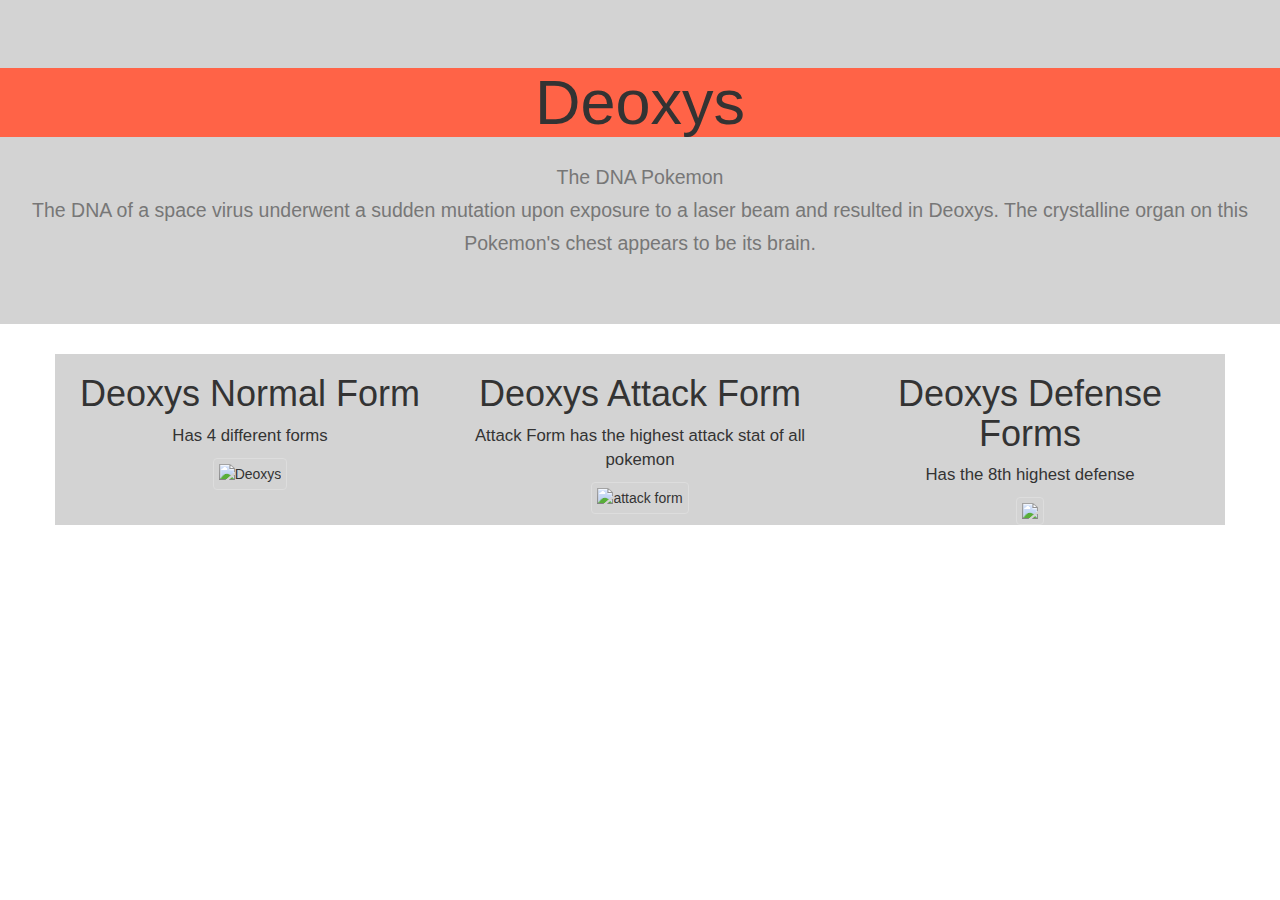
==== FavoriteAnimal2.html @ 8f620608 "First commit" ====
<!DOCTYPE html>
<html lang="en">
    <head>
        <title>Jaylin Jones</title>
  <meta name="viewport" content="width=device-width, initial-scale=1">
  <link rel="stylesheet" href="https://maxcdn.bootstrapcdn.com/bootstrap/3.3.7/css/bootstrap.min.css">
  <script src="https://ajax.googleapis.com/ajax/libs/jquery/3.3.1/jquery.min.js"></script>
  <script src="https://maxcdn.bootstrapcdn.com/bootstrap/3.3.7/js/bootstrap.min.js"></script>
    </head>
    <style>
img {
    border: 1px solid #ddd; /* Gray border */
    border-radius: 4px;  /* Rounded border */
    padding: 5px; /* Some padding */
    width: 150px; /* Set a small width */
}

/* Add a hover effect (blue shadow) */
img:hover {
    box-shadow: 0 0 2px 1px rgba(0, 140, 186, 0.5);
}
</style>
    <body>
       
        <div class="jumbotron text-center" style=background-color:lightgrey
        
       <center>
          <h1 style="background-color:Tomato">Deoxys</h1>
          <h2><small>The DNA Pokemon<br>The DNA of a space virus underwent a sudden mutation upon exposure to a laser beam and resulted in Deoxys. The crystalline organ on this Pokemon's chest appears to be its brain.</small><h2>
        </center>
        </div>
        
        <center>
        <div class="container" style="background-color:Lightgrey">  
            <div class="row">
            <div class="col-sm-4">
            <h1>Deoxys Normal Form</h1>
               <p><big>Has 4 different forms</big></p>
         <img src="https://cdn.bulbagarden.net/upload/thumb/e/e7/386Deoxys.png/250px-386Deoxys.png" alt="Deoxys" style="width:300px">
            </div>
            <div class="col-sm-4">
               <h1>Deoxys Attack Form</h1>
            <p><big>Attack Form has the highest attack stat of all pokemon</big></p>
        <img src="https://img.pokemondb.net/artwork/deoxys-attack.jpg" alt="attack form" style="width:300px">
        </div>
        <div class="col-sm-4">
                <h1>Deoxys Defense Forms</h1>
                <p><big>Has the 8th highest defense</big></p>
        <img src="https://img.pokemondb.net/artwork/deoxys-defense.jpg" style="width:300px">
        </div>
             </div>
             </div>
            </div>
            </div>
    </center>
      

       
        </body>
    
</html>
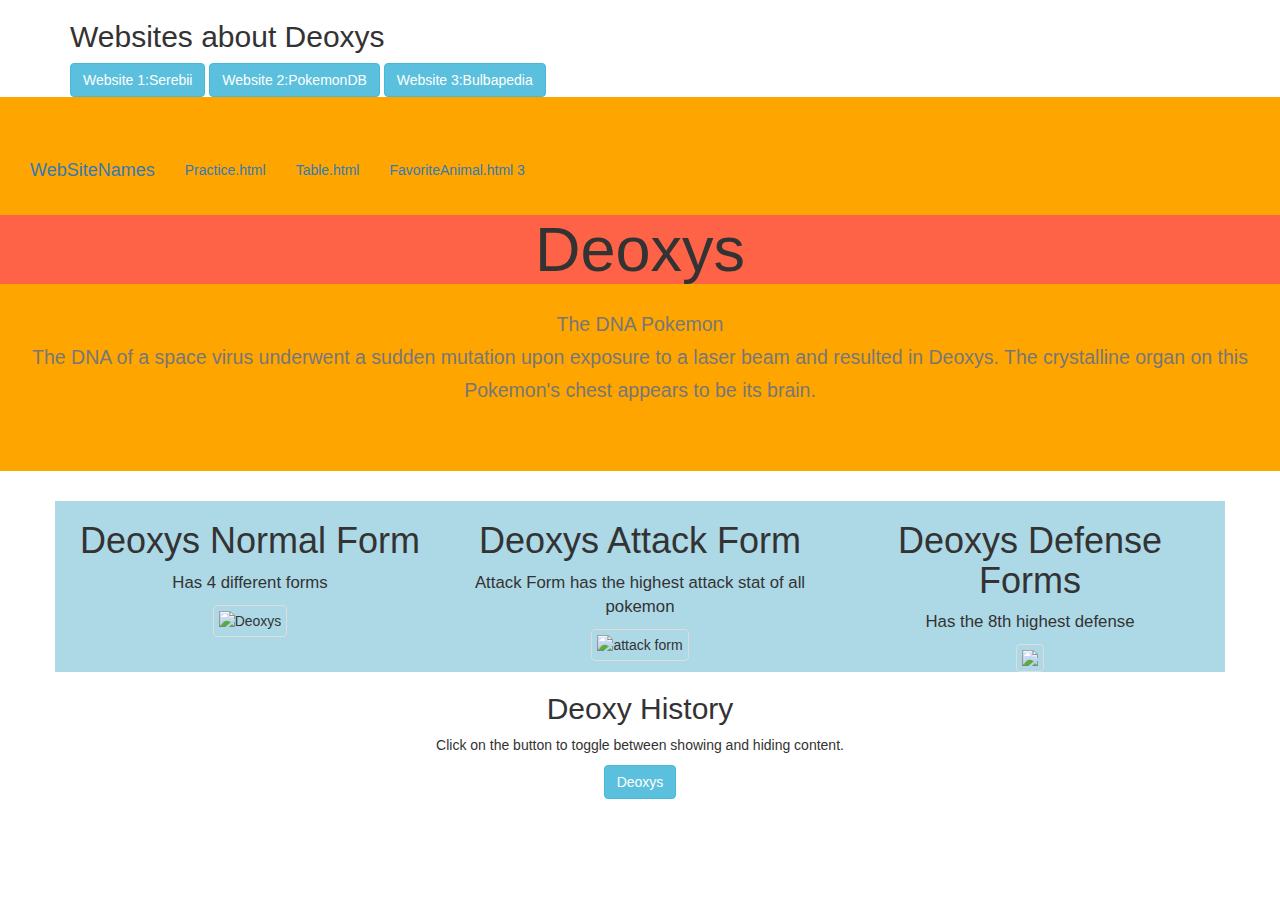
==== commit ff6b8676: "First commit" ====
--- a/FavoriteAnimal2.html
+++ b/FavoriteAnimal2.html
@@ -21,9 +21,25 @@
 }
 </style>
     <body>
-       
-        <div class="jumbotron text-center" style=background-color:lightgrey
-        
+       <div class="container">
+           <h2>Websites about Deoxys</h2>
+        <a href="https://www.serebii.net/pokedex-xy/386.shtml "class="btn btn-info" role="button">Website 1:Serebii</a>
+        <a href="https://pokemondb.net/pokedex/deoxys" class="btn btn-info" role="button">Website 2:PokemonDB</a>
+        <a href="https://bulbapedia.bulbagarden.net/wiki/Deoxys_(Pok%C3%A9mon)" class="btn btn-info" role="button">Website 3:Bulbapedia</a>
+       </div>
+        <div class="jumbotron text-center" style=background-color:orange
+        <nav class="navbar navbar-default">
+  <div class="container-fluid">
+    <div class="navbar-header">
+      <a class="navbar-brand" >WebSiteNames</a>
+    </div>
+    <ul class="nav navbar-nav">
+      <li><a href="https://jmjones50.github.io/ecs41718/HTML/practice1.html">Practice.html</a></li>
+      <li><a href="https://jmjones50.github.io/ecs41718/HTML/table1.html">Table.html</a></li>
+      <li><a href=https://jmjones50.github.io/ecs41718/HTML/FavoriteAnimal.html>FavoriteAnimal.html 3</a></li>
+    </ul>
+  </div>
+</nav>
        <center>
           <h1 style="background-color:Tomato">Deoxys</h1>
           <h2><small>The DNA Pokemon<br>The DNA of a space virus underwent a sudden mutation upon exposure to a laser beam and resulted in Deoxys. The crystalline organ on this Pokemon's chest appears to be its brain.</small><h2>
@@ -31,7 +47,7 @@
         </div>
         
         <center>
-        <div class="container" style="background-color:Lightgrey">  
+        <div class="container" style="background-color:Lightblue">  
             <div class="row">
             <div class="col-sm-4">
             <h1>Deoxys Normal Form</h1>
@@ -52,7 +68,15 @@
              </div>
             </div>
             </div>
+            <div class="container">
+  <h2>Deoxy History</h2>
+  <p>Click on the button to toggle between showing and hiding content.</p>
+  <button type="button" class="btn btn-info" data-toggle="collapse" data-target="#demo">Deoxys</button>
+  <div id="demo" class="collapse"> is an extravagant mutation caused by exposing a specific extraterrestrial Engineered Grim Reaper DNA to a laser beam, although why this mutation takes place is not understood. They utilize psychokinetic powers combined with a high intellect. Its "brain" is in the form of a crystalline organ embedded in its chest, which is capable of firing lasers - perhaps due to its aforementioned psychokinesis.
+ </div>
+</div>
     </center>
+    <br> <br>
       
 
        
